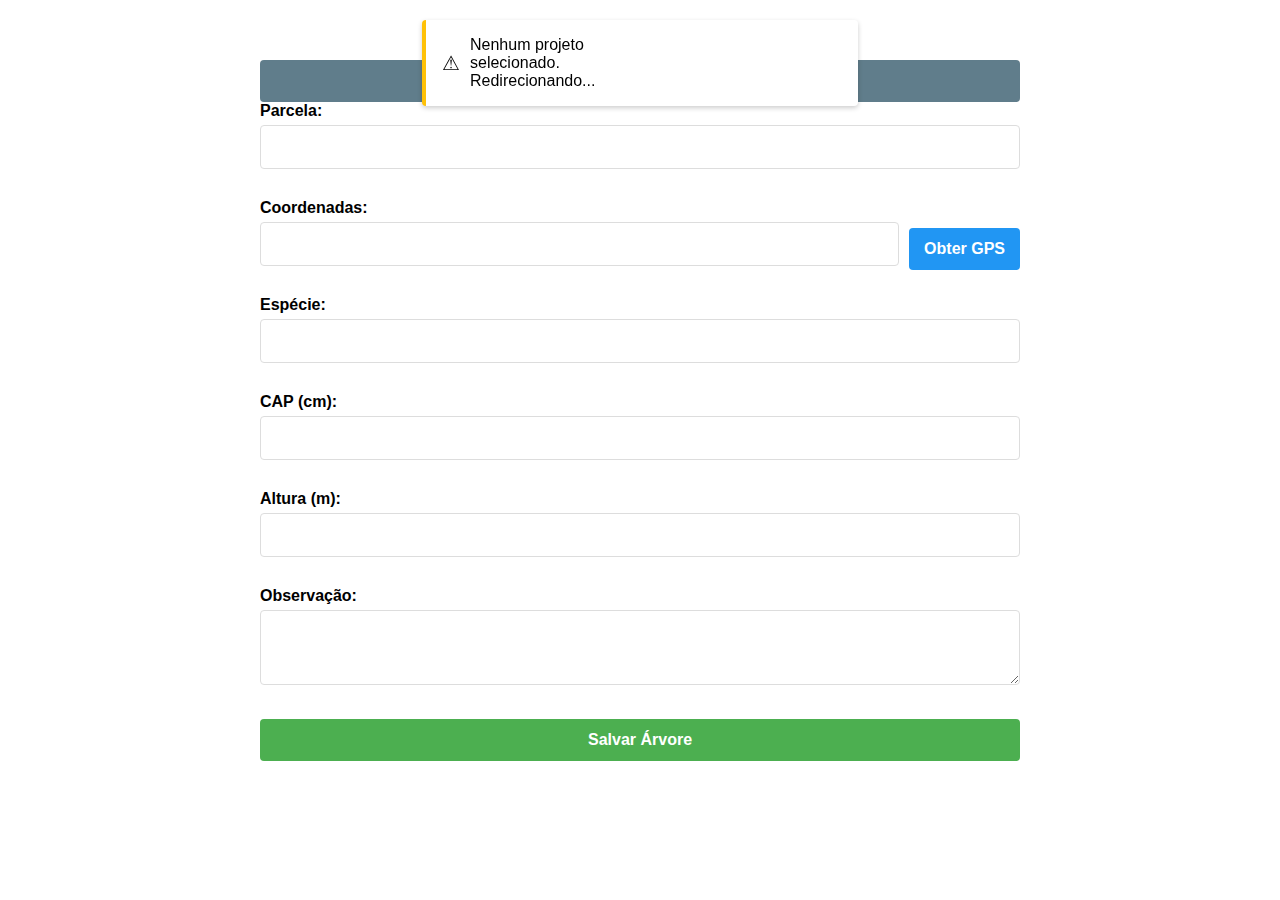
==== inventory.html @ fc63f3db "first commit" ====
<!DOCTYPE html>
<html lang="pt">
<head>
  <meta charset="UTF-8">
  <meta name="viewport" content="width=device-width, initial-scale=1">
  <title>Inventário Florestal</title>
  <link rel="stylesheet" href="style.css">
  <style>
    .container {
      max-width: 800px;
      margin: 0 auto;
      padding: 20px;
      width: 100%;
      box-sizing: border-box;
    }
    .form-group {
      margin-bottom: 20px;
    }
    label {
      display: block;
      margin-bottom: 5px;
      font-weight: bold;
    }
    input, select, textarea {
      width: 100%;
      padding: 12px;
      border: 1px solid #ddd;
      border-radius: 4px;
      box-sizing: border-box;
      font-size: 16px; /* Tamanho maior para melhor legibilidade em mobile */
    }
    input[type="number"] {
      -moz-appearance: textfield; /* Firefox */
    }
    input[type="number"]::-webkit-outer-spin-button,
    input[type="number"]::-webkit-inner-spin-button {
      -webkit-appearance: none;
      margin: 0;
    }
    button {
      padding: 12px 20px;
      border: none;
      border-radius: 4px;
      cursor: pointer;
      font-weight: bold;
      font-size: 16px;
      width: 100%;
    }
    .back-btn {
      background-color: #607D8B;
      color: white;
    }
    .save-btn {
      background-color: #4CAF50;
      color: white;
    }
    .gps-btn {
      background-color: #2196F3;
      color: white;
      padding: 12px 15px;
      white-space: nowrap;
    }
    .button-group {
      display: flex;
      gap: 10px;
      margin-top: 20px;
      flex-wrap: wrap;
    }
    .button-group button {
      flex: 1;
      min-width: 120px;
    }
    .gps-container {
      display: flex;
      gap: 10px;
      align-items: center;
    }
    .gps-container input {
      flex: 1;
    }
    .gps-container button {
      width: auto;
    }
    /* Estilo para as notificações toast */
    .toast-container {
      position: fixed;
      top: 20px;
      right: 20px;
      left: 20px;
      z-index: 1000;
    }
    .toast {
      background-color: #fff;
      border-radius: 4px;
      box-shadow: 0 2px 5px rgba(0,0,0,0.2);
      padding: 16px;
      margin-bottom: 10px;
      display: flex;
      align-items: center;
      width: 100%;
      max-width: 400px;
      margin-left: auto;
      margin-right: auto;
      animation: slideIn 0.3s ease-out;
    }
    .toast.success {
      border-left: 4px solid #4CAF50;
    }
    .toast.error {
      border-left: 4px solid #F44336;
    }
    .toast.warning {
      border-left: 4px solid #FFC107;
    }
    .toast-icon {
      margin-right: 10px;
      font-size: 20px;
    }
    .toast-content {
      flex-grow: 1;
    }
    .toast-close {
      background: none;
      border: none;
      cursor: pointer;
      padding: 0;
      margin-left: 10px;
    }
    @keyframes slideIn {
      from {
        transform: translateX(100%);
        opacity: 0;
      }
      to {
        transform: translateX(0);
        opacity: 1;
      }
    }
    @media (max-width: 600px) {
      .container {
        padding: 15px;
      }
      .button-group {
        flex-direction: column;
      }
      .button-group button {
        width: 100%;
      }
      .gps-container {
        flex-direction: column;
      }
      .gps-container button {
        width: 100%;
      }
    }
  </style>
</head>
<body>
  <div class="toast-container" id="toastContainer"></div>
  <div class="container">
    <div class="button-group">
      <button class="back-btn" onclick="window.location.href='project.html'">Voltar</button>
    </div>

    <form id="treeForm">
      <div class="form-group">
        <label for="parcela">Parcela:</label>
        <input type="text" id="parcela" required>
      </div>

      <div class="form-group">
        <label for="coordenadas">Coordenadas:</label>
        <div class="gps-container">
          <input type="text" id="coordenadas" readonly>
          <button type="button" class="gps-btn" onclick="getLocation()">Obter GPS</button>
        </div>
      </div>

      <div class="form-group">
        <label for="especie">Espécie:</label>
        <input type="text" id="especie" required>
      </div>

      <div class="form-group">
        <label for="cap">CAP (cm):</label>
        <input type="number" id="cap" step="0.1" required inputmode="numeric" pattern="[0-9]*">
      </div>

      <div class="form-group">
        <label for="altura">Altura (m):</label>
        <input type="number" id="altura" step="0.1" inputmode="numeric" pattern="[0-9]*">
      </div>

      <div class="form-group">
        <label for="observacao">Observação:</label>
        <textarea id="observacao" rows="3" style="width: 100%; padding: 8px; border: 1px solid #ddd; border-radius: 4px;"></textarea>
      </div>

      <div class="button-group">
        <button type="submit" class="save-btn" id="save-update-btn" disabled>Salvar Árvore</button>
      </div>
    </form>
  </div>

  <script>
    let db;
    let currentProjectId = null;
    let currentTreeId = null;
    const request = indexedDB.open('InventarioDB', 1);

    // Função para mostrar notificações toast
    function showToast(message, type = 'success') {
      const toastContainer = document.getElementById('toastContainer');
      const toast = document.createElement('div');
      toast.className = `toast ${type}`;
      
      const icon = type === 'success' ? '✓' : type === 'error' ? '✕' : '⚠';
      
      toast.innerHTML = `
        <span class="toast-icon">${icon}</span>
        <div class="toast-content">${message}</div>
        <button class="toast-close" onclick="this.parentElement.remove()">×</button>
      `;
      
      toastContainer.appendChild(toast);
      
      // Remove a notificação após 5 segundos
      setTimeout(() => {
        toast.style.opacity = '0';
        setTimeout(() => toast.remove(), 300);
      }, 5000);
    }

    // Função para obter coordenadas via GPS
    function getLocation() {
      if (navigator.geolocation) {
        navigator.geolocation.getCurrentPosition(
          function(position) {
            const lat = position.coords.latitude;
            const lng = position.coords.longitude;
            document.getElementById('coordenadas').value = `${lat.toFixed(6)}, ${lng.toFixed(6)}`;
            showToast('Coordenadas obtidas com sucesso!');
          },
          function(error) {
            showToast('Erro ao obter localização: ' + error.message, 'error');
          },
          {
            enableHighAccuracy: true,
            timeout: 5000,
            maximumAge: 0
          }
        );
      } else {
        showToast('Geolocalização não é suportada neste navegador.', 'error');
      }
    }

    request.onerror = function(event) {
      console.error('Erro ao abrir o banco de dados:', event.target.error);
      showToast('Não foi possível iniciar o banco de dados local.', 'error');
    };

    request.onsuccess = function(event) {
      db = event.target.result;
      console.log('Banco de dados aberto com sucesso');
      document.getElementById('save-update-btn').disabled = false;

      currentProjectId = localStorage.getItem('currentProjectId');
      currentTreeId = localStorage.getItem('currentTreeId');

      if (!currentProjectId) {
        showToast('Nenhum projeto selecionado. Redirecionando...', 'warning');
        setTimeout(() => window.location.href = 'project.html', 2000);
        return;
      }

      if (currentTreeId) {
        loadTreeData();
      }
    };

    function loadTreeData() {
      const transaction = db.transaction(['arvores'], 'readonly');
      const store = transaction.objectStore('arvores');
      const request = store.get(parseInt(currentTreeId));

      request.onsuccess = function() {
        const arvore = request.result;
        if (!arvore) {
          showToast('Árvore não encontrada. Redirecionando...', 'error');
          setTimeout(() => window.location.href = 'view_trees.html', 2000);
          return;
        }

        document.getElementById('parcela').value = arvore.parcela;
        document.getElementById('especie').value = arvore.especie;
        document.getElementById('cap').value = arvore.cap;
        document.getElementById('altura').value = arvore.altura || '';
        document.getElementById('coordenadas').value = arvore.coordenadas || '';
        document.getElementById('observacao').value = arvore.observacao || '';
        document.getElementById('save-update-btn').textContent = 'Atualizar Árvore';
      };
    }

    document.getElementById('treeForm').addEventListener('submit', function(event) {
      event.preventDefault();

      const arvore = {
        parcela: document.getElementById('parcela').value,
        especie: document.getElementById('especie').value,
        cap: parseFloat(document.getElementById('cap').value),
        altura: document.getElementById('altura').value ? parseFloat(document.getElementById('altura').value) : null,
        coordenadas: document.getElementById('coordenadas').value || null,
        observacao: document.getElementById('observacao').value || null,
        projetoId: parseInt(currentProjectId),
        dataRegistro: new Date().toISOString()
      };

      const transaction = db.transaction(['arvores'], 'readwrite');
      const store = transaction.objectStore('arvores');

      let request;
      if (currentTreeId) {
        arvore.id = parseInt(currentTreeId);
        request = store.put(arvore);
      } else {
        request = store.add(arvore);
      }

      request.onsuccess = function() {
        showToast(currentTreeId ? 'Árvore atualizada com sucesso!' : 'Árvore salva com sucesso!');
        if (currentTreeId) {
          setTimeout(() => window.location.href = 'view_trees.html', 2000);
        } else {
          document.getElementById('treeForm').reset();
          document.getElementById('save-update-btn').textContent = 'Salvar Árvore';
        }
      };

      request.onerror = function(event) {
        console.error('Erro ao salvar árvore:', event.target.error);
        showToast('Erro ao salvar a árvore. Por favor, tente novamente.', 'error');
      };
    });
  </script>
</body>
</html>
---- style.css ----
/* style.css */
body {
    font-family: Arial, sans-serif;
    margin: 20px;
  }
  
  input, textarea {
    width: 100%;
    padding: 10px;
    margin-bottom: 10px;
    border: 1px solid #ccc;
    border-radius: 4px;
  }
  
  button {
    padding: 10px 20px;
    background-color: #4CAF50;
    color: white;
    border: none;
    border-radius: 4px;
    cursor: pointer;
  }
  
  button:hover {
    opacity: 0.8;
  }
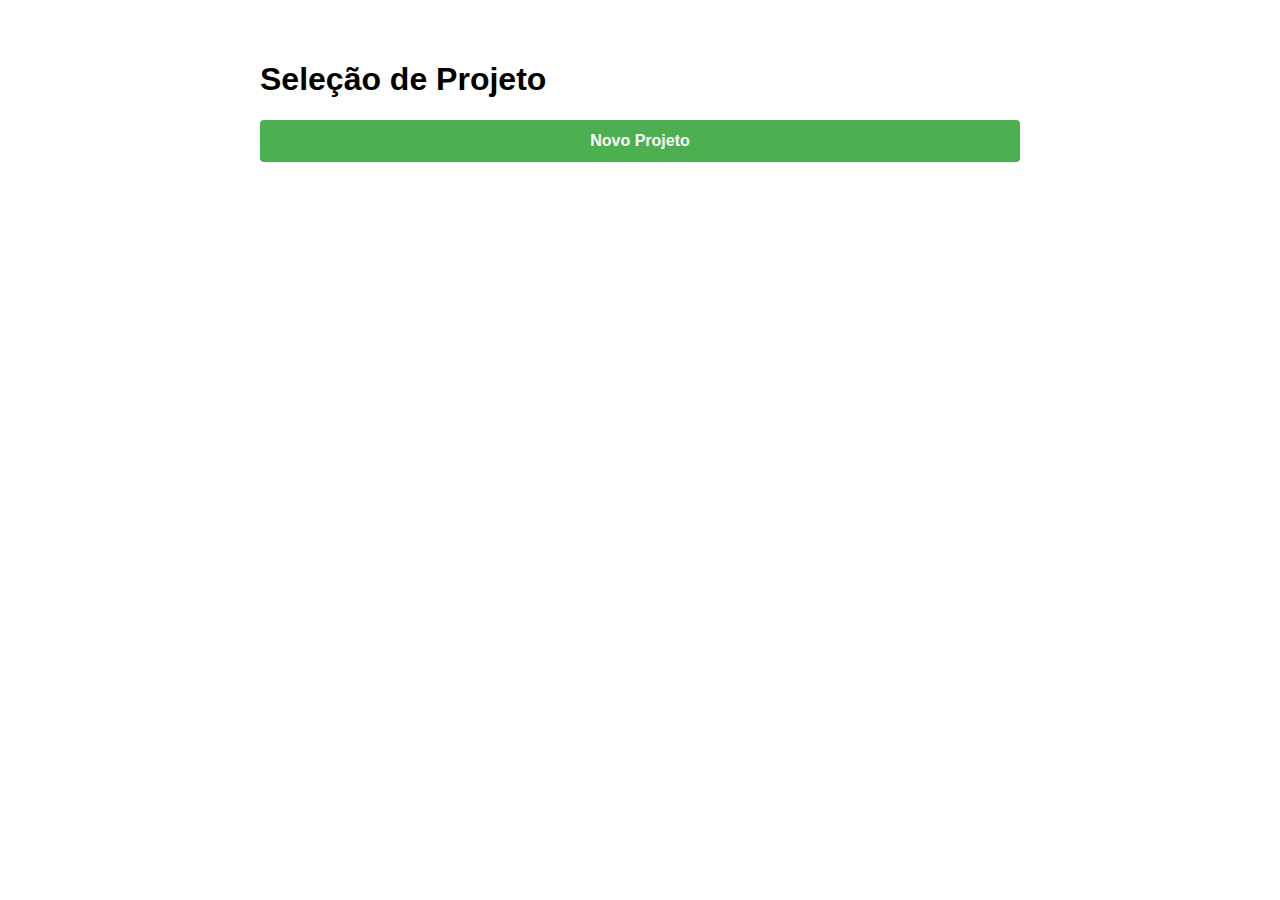
==== commit f85422a4: "correcoes de bug e autocompletar especies" ====
--- a/inventory.html
+++ b/inventory.html
@@ -153,6 +153,38 @@
         width: 100%;
       }
     }
+    /* Estilo para o autocomplete personalizado */
+    .autocomplete-container {
+      position: relative;
+    }
+    .autocomplete-items {
+      position: absolute;
+      border: 1px solid #ddd;
+      border-top: none;
+      z-index: 99;
+      top: 100%;
+      left: 0;
+      right: 0;
+      max-height: 200px;
+      overflow-y: auto;
+      background-color: white;
+      border-radius: 0 0 4px 4px;
+      box-shadow: 0 2px 10px rgba(0,0,0,0.1);
+    }
+    .autocomplete-items div {
+      padding: 10px;
+      cursor: pointer;
+      color: #333;
+      border-bottom: 1px solid #ddd;
+    }
+    .autocomplete-items div:hover {
+      background-color: #e9e9e9;
+    }
+    .autocomplete-active {
+      background-color: #1e88e5 !important;
+      color: white !important;
+    }
+    /* Fim do estilo do autocomplete */
   </style>
 </head>
 <body>
@@ -178,7 +210,10 @@
 
       <div class="form-group">
         <label for="especie">Espécie:</label>
-        <input type="text" id="especie" required>
+        <div class="autocomplete-container">
+          <input type="text" id="especie" required autocomplete="off">
+          <div id="autocomplete-list" class="autocomplete-items" style="display: none;"></div>
+        </div>
       </div>
 
       <div class="form-group">
@@ -203,145 +238,310 @@
   </div>
 
   <script>
+    document.addEventListener('DOMContentLoaded', function() {
+      try {
+        initializeApp();
+      } catch (e) {
+        console.error('[CRITICAL] Erro durante DOMContentLoaded/initializeApp:', e);
+        alert('Erro crítico ao inicializar a página. Funcionalidades podem estar quebradas.');
+      }
+    });
+    
+    // Adiciona um listener para pagehide
+    window.addEventListener('pagehide', function(event) {
+    });
+
+    // Adiciona um listener para pageshow
+    window.addEventListener('pageshow', function(event) {
+      let dbSeemsValid = false;
+      if (db) {
+          try {
+              db.transaction(['arvores'], 'readonly');
+              dbSeemsValid = true;
+          } catch (e) {
+              console.error('[SW] pageshow: ERRO ao tentar usar conexão DB! Parece inválida.', e);
+              db = null;
+              alert('A conexão com o banco de dados foi perdida ao voltar. Recarregue a página ou tente novamente.');
+          }
+      }
+
+      if (event.persisted) {
+          if (!dbSeemsValid) {
+              initializeApp(); 
+          } else {
+              loadSpeciesSuggestions(); 
+          }
+      }
+    });
+
+    // Variáveis globais (ou no escopo da função anônima externa, se preferir)
     let db;
     let currentProjectId = null;
     let currentTreeId = null;
-    const request = indexedDB.open('InventarioDB', 1);
-
-    // Função para mostrar notificações toast
-    function showToast(message, type = 'success') {
-      const toastContainer = document.getElementById('toastContainer');
-      const toast = document.createElement('div');
-      toast.className = `toast ${type}`;
-      
-      const icon = type === 'success' ? '✓' : type === 'error' ? '✕' : '⚠';
-      
-      toast.innerHTML = `
-        <span class="toast-icon">${icon}</span>
-        <div class="toast-content">${message}</div>
-        <button class="toast-close" onclick="this.parentElement.remove()">×</button>
-      `;
-      
-      toastContainer.appendChild(toast);
-      
-      // Remove a notificação após 5 segundos
-      setTimeout(() => {
-        toast.style.opacity = '0';
-        setTimeout(() => toast.remove(), 300);
-      }, 5000);
-    }
-
-    // Função para obter coordenadas via GPS
-    function getLocation() {
-      if (navigator.geolocation) {
-        navigator.geolocation.getCurrentPosition(
-          function(position) {
-            const lat = position.coords.latitude;
-            const lng = position.coords.longitude;
-            document.getElementById('coordenadas').value = `${lat.toFixed(6)}, ${lng.toFixed(6)}`;
-            showToast('Coordenadas obtidas com sucesso!');
-          },
-          function(error) {
-            showToast('Erro ao obter localização: ' + error.message, 'error');
-          },
-          {
-            enableHighAccuracy: true,
-            timeout: 5000,
-            maximumAge: 0
-          }
-        );
-      } else {
-        showToast('Geolocalização não é suportada neste navegador.', 'error');
-      }
-    }
-
-    request.onerror = function(event) {
-      console.error('Erro ao abrir o banco de dados:', event.target.error);
-      showToast('Não foi possível iniciar o banco de dados local.', 'error');
-    };
-
-    request.onsuccess = function(event) {
-      db = event.target.result;
-      console.log('Banco de dados aberto com sucesso');
-      document.getElementById('save-update-btn').disabled = false;
-
-      currentProjectId = localStorage.getItem('currentProjectId');
-      currentTreeId = localStorage.getItem('currentTreeId');
-
-      if (!currentProjectId) {
-        showToast('Nenhum projeto selecionado. Redirecionando...', 'warning');
-        setTimeout(() => window.location.href = 'project.html', 2000);
+    const especiesComuns = [
+      "Araucaria angustifolia", "Cedrela fissilis", "Ocotea porosa",
+      "Ilex paraguariensis", "Euterpe edulis", "Jacaranda mimosifolia",
+      "Handroanthus albus", "Handroanthus impetiginosus",
+      "Caesalpinia echinata", "Dalbergia nigra"
+    ];
+    let todasEspecies = [...especiesComuns];
+    let autocompleteSetupDone = false;
+    let especieInput;
+    let autocompleteList;
+    
+    // Função principal de inicialização
+    function initializeApp() {
+      especieInput = document.getElementById('especie');
+      autocompleteList = document.getElementById('autocomplete-list');
+
+      if (!especieInput || !autocompleteList) {
+        console.error('Erro crítico: Elementos Input/List não encontrados!');
+        alert('Erro: Elementos essenciais da página não foram encontrados.');
         return;
       }
 
-      if (currentTreeId) {
-        loadTreeData();
-      }
-    };
-
-    function loadTreeData() {
-      const transaction = db.transaction(['arvores'], 'readonly');
-      const store = transaction.objectStore('arvores');
-      const request = store.get(parseInt(currentTreeId));
-
-      request.onsuccess = function() {
-        const arvore = request.result;
-        if (!arvore) {
-          showToast('Árvore não encontrada. Redirecionando...', 'error');
-          setTimeout(() => window.location.href = 'view_trees.html', 2000);
-          return;
+      // Tenta abrir o DB
+      const request = indexedDB.open('InventarioDB', 1);
+
+      request.onerror = function(event) {
+        console.error('Erro ao abrir IndexedDB:', event.target.error);
+        alert('Não foi possível conectar ao banco de dados local. Sugestões podem ser limitadas.');
+        todasEspecies = [...especiesComuns];
+        setupAutocompleteListeners(); 
+      };
+
+      request.onsuccess = function(event) {
+        db = event.target.result; 
+        
+        // --- Validação Robusta de IDs --- 
+        let rawProjectId = localStorage.getItem('currentProjectId');
+        let rawTreeId = localStorage.getItem('currentTreeId');
+
+        if (!rawProjectId || isNaN(parseInt(rawProjectId))) { 
+            alert('ID do Projeto inválido ou não encontrado! Redirecionando...');
+            window.location.href = 'project.html';
+            return;
         }
-
-        document.getElementById('parcela').value = arvore.parcela;
-        document.getElementById('especie').value = arvore.especie;
-        document.getElementById('cap').value = arvore.cap;
-        document.getElementById('altura').value = arvore.altura || '';
-        document.getElementById('coordenadas').value = arvore.coordenadas || '';
-        document.getElementById('observacao').value = arvore.observacao || '';
-        document.getElementById('save-update-btn').textContent = 'Atualizar Árvore';
-      };
-    }
-
-    document.getElementById('treeForm').addEventListener('submit', function(event) {
-      event.preventDefault();
-
-      const arvore = {
-        parcela: document.getElementById('parcela').value,
-        especie: document.getElementById('especie').value,
-        cap: parseFloat(document.getElementById('cap').value),
-        altura: document.getElementById('altura').value ? parseFloat(document.getElementById('altura').value) : null,
-        coordenadas: document.getElementById('coordenadas').value || null,
-        observacao: document.getElementById('observacao').value || null,
-        projetoId: parseInt(currentProjectId),
-        dataRegistro: new Date().toISOString()
-      };
-
-      const transaction = db.transaction(['arvores'], 'readwrite');
-      const store = transaction.objectStore('arvores');
-
-      let request;
-      if (currentTreeId) {
-        arvore.id = parseInt(currentTreeId);
-        request = store.put(arvore);
-      } else {
-        request = store.add(arvore);
-      }
-
-      request.onsuccess = function() {
-        showToast(currentTreeId ? 'Árvore atualizada com sucesso!' : 'Árvore salva com sucesso!');
+        currentProjectId = parseInt(rawProjectId); 
+
+        if (rawTreeId && isNaN(parseInt(rawTreeId))) {
+            alert('ID da Árvore inválido! Limpando ID...');
+            localStorage.removeItem('currentTreeId');
+            rawTreeId = null;
+        }
+        currentTreeId = rawTreeId ? parseInt(rawTreeId) : null;
+        // --- Fim da Validação de IDs ---
+
+        document.getElementById('save-update-btn').disabled = false;
+
+        loadSpeciesSuggestions(); 
+
         if (currentTreeId) {
-          setTimeout(() => window.location.href = 'view_trees.html', 2000);
-        } else {
-          document.getElementById('treeForm').reset();
-          document.getElementById('save-update-btn').textContent = 'Salvar Árvore';
+          loadTreeData();
         }
       };
-
-      request.onerror = function(event) {
-        console.error('Erro ao salvar árvore:', event.target.error);
-        showToast('Erro ao salvar a árvore. Por favor, tente novamente.', 'error');
-      };
-    });
+      
+      setupAutocompleteListeners();
+      setupFormSubmitListener();
+    }
+
+    // --- Funções Auxiliares (Autocomplete, DB, Form, etc.) --- 
+    // (showSuggestions, setupAutocompleteListeners, loadSpeciesSuggestions, 
+    //  loadTreeData, showToast, getLocation permanecem aqui)
+    
+    function showSuggestions(filter = '') {
+      autocompleteList.innerHTML = '';
+      autocompleteList.style.display = 'none';
+
+      const lowerFilter = filter.toLowerCase();
+      const matches = todasEspecies.filter(especie => 
+        especie.toLowerCase().includes(lowerFilter)
+      );
+      
+      if (matches.length === 0) {
+        const item = document.createElement('div');
+        item.textContent = filter ? 'Nenhuma espécie encontrada' : 'Nenhuma sugestão';
+        item.style.padding = '10px';
+        item.style.color = '#888';
+        autocompleteList.appendChild(item);
+      } else {
+        matches.forEach(especie => {
+          const item = document.createElement('div');
+          item.textContent = especie;
+          item.style.padding = '10px';
+          item.style.cursor = 'pointer';
+          
+          item.addEventListener('click', function() {
+            especieInput.value = especie;
+            autocompleteList.style.display = 'none';
+          });
+          
+          item.addEventListener('mouseenter', () => item.style.backgroundColor = '#f0f0f0');
+          item.addEventListener('mouseleave', () => item.style.backgroundColor = 'white');
+          
+          autocompleteList.appendChild(item);
+        });
+      }
+      
+      if (matches.length > 0 || !filter) {
+           autocompleteList.style.display = 'block';
+      } else if (filter && matches.length === 0) {
+           autocompleteList.style.display = 'block';
+      }
+    }
+    
+    function setupAutocompleteListeners() {
+        const oldInput = document.getElementById('especie');
+
+        const handleFocus = () => {
+        };
+        const handleInput = () => {
+            if (especieInput.value.trim() !== '') {
+                showSuggestions(especieInput.value);
+            } else {
+                autocompleteList.style.display = 'none';
+            }
+        };
+        const handleClickOutside = (event) => {
+            if (!especieInput.contains(event.target) && !autocompleteList.contains(event.target)) {
+                if (autocompleteList.style.display !== 'none') {
+                    autocompleteList.style.display = 'none';
+                }
+            }
+        };
+
+        if (oldInput) {
+             oldInput.removeEventListener('focus', handleFocus);
+             oldInput.removeEventListener('input', handleInput);
+        }
+        document.removeEventListener('click', handleClickOutside);
+
+        if (especieInput) {
+            especieInput.addEventListener('focus', handleFocus);
+            especieInput.addEventListener('input', handleInput);
+            document.addEventListener('click', handleClickOutside);
+            autocompleteSetupDone = true;
+        } else {
+             console.error('Erro: especieInput não definido ao tentar adicionar listeners!');
+        }
+    }
+    
+    function loadSpeciesSuggestions() {
+      if (!db) {
+        console.warn('DB não pronto para carregar sugestões, usando apenas espécies comuns.');
+        todasEspecies = [...especiesComuns];
+        setupAutocompleteListeners();
+        return;
+      }
+      
+      try {
+        const transaction = db.transaction(['arvores'], 'readonly');
+        const store = transaction.objectStore('arvores');
+        const request = store.getAll();
+
+        request.onsuccess = function() {
+          const arvores = request.result;
+          const arvoresProjetoAtual = arvores.filter(arvore => arvore.projetoId === currentProjectId);
+          const especiesDoProjeto = [...new Set(arvoresProjetoAtual.map(arvore => arvore.especie))].filter(Boolean);
+          
+          todasEspecies = [...new Set([...especiesComuns, ...especiesDoProjeto])].filter(e => e && e.trim() !== '');
+          
+          setupAutocompleteListeners(); 
+        };
+
+        request.onerror = function(event) {
+          console.error('Erro ao buscar árvores no DB para sugestões:', event.target.error);
+          todasEspecies = [...especiesComuns];
+          setupAutocompleteListeners(); 
+        };
+      } catch (error) {
+        console.error('Erro inesperado em loadSpeciesSuggestions:', error);
+        todasEspecies = [...especiesComuns];
+        setupAutocompleteListeners();
+      }
+    }
+    
+    function loadTreeData() {
+    }
+    
+    function showToast(message, type = 'success') {
+    }
+    
+    function getLocation() {
+    }
+    
+    // Nova função para encapsular o listener do form
+    function setupFormSubmitListener() {
+        const form = document.getElementById('treeForm');
+        if (!form.dataset.listenerAttached) {
+             form.addEventListener('submit', function handleFormSubmit(event) {
+                event.preventDefault();
+                
+                const especieValue = document.getElementById('especie').value.trim();
+                const capValue = parseFloat(document.getElementById('cap').value);
+                const alturaInput = document.getElementById('altura').value;
+                let alturaValue = alturaInput ? parseFloat(alturaInput) : null;
+        
+                if (especieValue === '') {
+                   showToast('O campo Espécie é obrigatório.', 'error');
+                   return;
+                }
+                if (isNaN(capValue)) {
+                    showToast('Valor inválido para CAP.', 'error');
+                    return;
+                }
+                if (alturaInput && isNaN(alturaValue)) {
+                    showToast('Valor inválido para Altura.', 'error');
+                    return;
+                }
+        
+                const arvore = {
+                   parcela: document.getElementById('parcela').value,
+                   especie: especieValue,
+                   cap: capValue,
+                   altura: alturaValue,
+                   coordenadas: document.getElementById('coordenadas').value || null,
+                   observacao: document.getElementById('observacao').value || null,
+                   projetoId: currentProjectId,
+                   dataRegistro: new Date().toISOString()
+                };
+        
+                if (!db) {
+                     console.error('DB não disponível ao tentar salvar!');
+                     showToast('Erro: Conexão com banco de dados perdida.', 'error');
+                     return;
+                }
+                
+                const transaction = db.transaction(['arvores'], 'readwrite');
+                const store = transaction.objectStore('arvores');
+                let request;
+                
+                if (currentTreeId) { 
+                  arvore.id = currentTreeId;
+                  request = store.put(arvore);
+                } else {
+                  request = store.add(arvore);
+                }
+        
+                request.onsuccess = function() {
+                   showToast(currentTreeId ? 'Árvore atualizada!' : 'Árvore salva!');
+                   if (!currentTreeId) {
+                      loadSpeciesSuggestions();
+                      document.getElementById('treeForm').reset();
+                      document.getElementById('save-update-btn').textContent = 'Salvar Árvore';
+                   } else {
+                      setTimeout(() => window.location.href = 'view_trees.html', 1500);
+                   }
+                };
+        
+                request.onerror = function(event) {
+                   console.error('Erro ao salvar árvore:', event.target.error);
+                   showToast('Erro ao salvar a árvore.', 'error');
+                };
+             });
+             form.dataset.listenerAttached = 'true';
+        }
+    }
   </script>
 </body>
 </html>
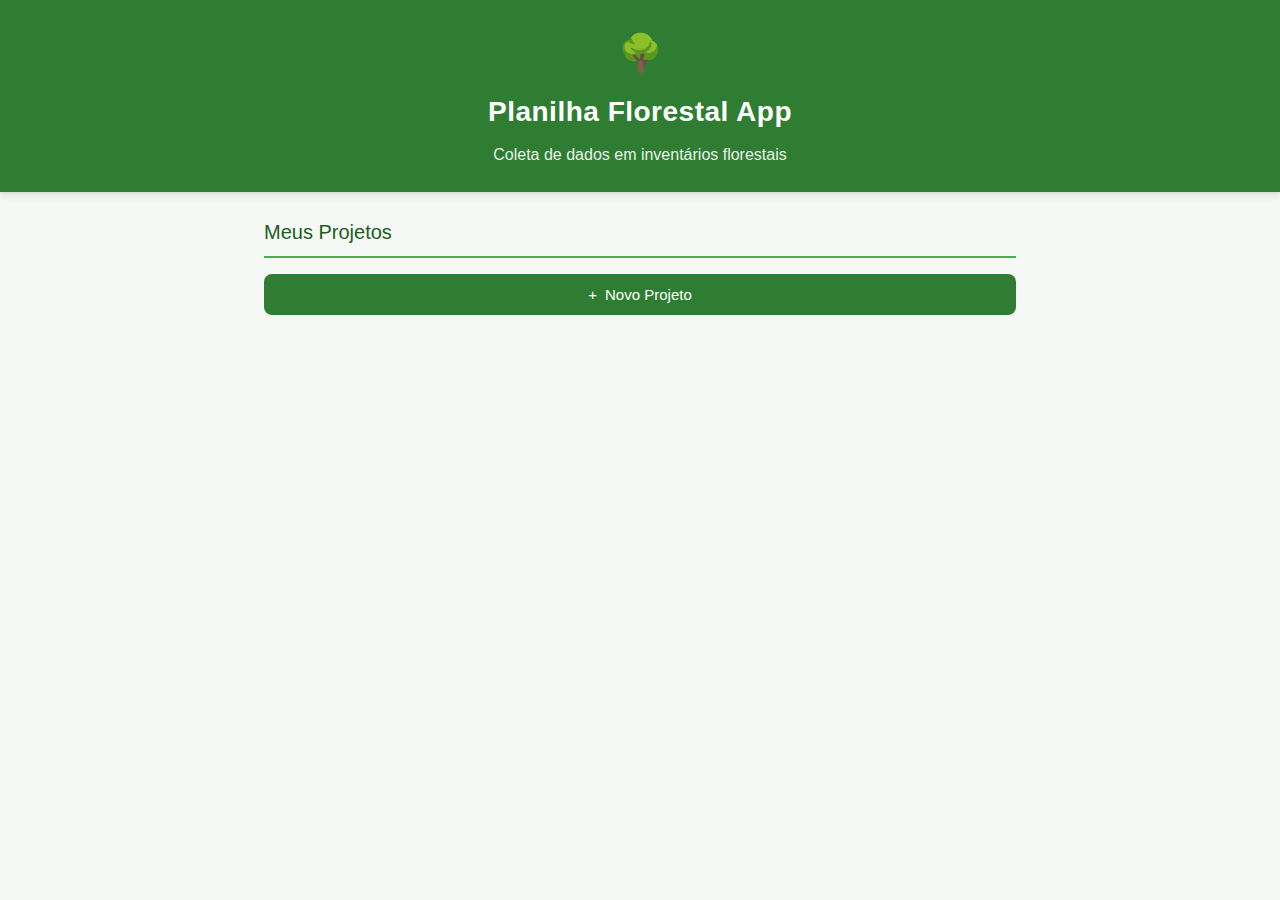
==== commit 67204a7b: "interface update" ====
--- a/inventory.html
+++ b/inventory.html
@@ -6,81 +6,197 @@
   <title>Inventário Florestal</title>
   <link rel="stylesheet" href="style.css">
   <style>
+    :root {
+      --primary-color: #2E7D32;
+      --primary-light: #4CAF50;
+      --primary-dark: #1B5E20;
+      --accent-color: #1976D2;
+      --error-color: #D32F2F;
+      --warning-color: #FFA000;
+      --text-color: #333333;
+      --text-light: #757575;
+      --background-color: #F9F9F9;
+      --card-color: #FFFFFF;
+      --border-color: #E0E0E0;
+      --shadow: 0 2px 4px rgba(0,0,0,0.1);
+      --shadow-hover: 0 4px 8px rgba(0,0,0,0.1);
+      --border-radius: 8px;
+      --animation-speed: 0.2s;
+    }
+    
+    body {
+      font-family: 'Segoe UI', Roboto, -apple-system, BlinkMacSystemFont, sans-serif;
+      background-color: var(--background-color);
+      color: var(--text-color);
+      margin: 0;
+      padding: 0;
+      line-height: 1.6;
+    }
+    
     .container {
       max-width: 800px;
       margin: 0 auto;
-      padding: 20px;
+      padding: 24px;
       width: 100%;
       box-sizing: border-box;
-    }
+      background-color: var(--card-color);
+      border-radius: var(--border-radius);
+      box-shadow: var(--shadow);
+    }
+    
     .form-group {
-      margin-bottom: 20px;
-    }
+      margin-bottom: 24px;
+    }
+    
     label {
       display: block;
-      margin-bottom: 5px;
-      font-weight: bold;
-    }
+      margin-bottom: 8px;
+      font-weight: 500;
+      color: var(--text-color);
+    }
+    
     input, select, textarea {
       width: 100%;
-      padding: 12px;
-      border: 1px solid #ddd;
-      border-radius: 4px;
+      padding: 12px 16px;
+      border: 1px solid var(--border-color);
+      border-radius: var(--border-radius);
       box-sizing: border-box;
-      font-size: 16px; /* Tamanho maior para melhor legibilidade em mobile */
-    }
+      font-size: 16px;
+      transition: border-color var(--animation-speed), box-shadow var(--animation-speed);
+      background-color: var(--card-color);
+    }
+    
+    input:focus, select:focus, textarea:focus {
+      outline: none;
+      border-color: var(--accent-color);
+      box-shadow: 0 0 0 3px rgba(25, 118, 210, 0.1);
+    }
+    
     input[type="number"] {
-      -moz-appearance: textfield; /* Firefox */
-    }
+      -moz-appearance: textfield;
+    }
+    
     input[type="number"]::-webkit-outer-spin-button,
     input[type="number"]::-webkit-inner-spin-button {
       -webkit-appearance: none;
       margin: 0;
     }
+    
+    input[type="checkbox"] {
+      width: 18px;
+      height: 18px;
+      margin-right: 10px;
+    }
+    
     button {
       padding: 12px 20px;
       border: none;
-      border-radius: 4px;
+      border-radius: var(--border-radius);
       cursor: pointer;
-      font-weight: bold;
+      font-weight: 500;
       font-size: 16px;
       width: 100%;
-    }
+      transition: background-color var(--animation-speed), transform var(--animation-speed);
+    }
+    
+    button:hover {
+      box-shadow: var(--shadow-hover);
+    }
+    
+    button:active {
+      transform: translateY(1px);
+    }
+    
     .back-btn {
       background-color: #607D8B;
       color: white;
     }
+    
+    .back-btn:hover {
+      background-color: #546E7A;
+    }
+    
     .save-btn {
-      background-color: #4CAF50;
+      background-color: var(--primary-color);
       color: white;
     }
+    
+    .save-btn:hover {
+      background-color: var(--primary-dark);
+    }
+    
     .gps-btn {
-      background-color: #2196F3;
+      background-color: var(--accent-color);
       color: white;
       padding: 12px 15px;
       white-space: nowrap;
     }
+    
+    .gps-btn:hover {
+      background-color: #1565C0;
+    }
+    
     .button-group {
       display: flex;
-      gap: 10px;
-      margin-top: 20px;
+      gap: 16px;
+      margin-top: 24px;
       flex-wrap: wrap;
     }
+    
     .button-group button {
       flex: 1;
       min-width: 120px;
     }
+    
     .gps-container {
       display: flex;
-      gap: 10px;
+      gap: 16px;
       align-items: center;
     }
+    
     .gps-container input {
       flex: 1;
     }
+    
     .gps-container button {
       width: auto;
     }
+    
+    /* Estilização para o container de troncos múltiplos */
+    #troncoMultiploContainer {
+      background-color: rgba(76, 175, 80, 0.05);
+      padding: 16px;
+      border-radius: var(--border-radius);
+      border: 1px solid rgba(76, 175, 80, 0.2);
+      margin-top: 12px;
+    }
+    
+    .cap-item {
+      display: flex;
+      gap: 16px;
+      margin-bottom: 12px;
+      align-items: center;
+    }
+    
+    .remove-cap {
+      width: auto !important;
+      padding: 8px !important;
+      background-color: var(--error-color) !important;
+      color: white;
+      border-radius: 50%;
+      width: 36px !important;
+      height: 36px;
+      display: flex;
+      align-items: center;
+      justify-content: center;
+      min-width: auto !important;
+    }
+    
+    #addCapBtn {
+      background-color: var(--accent-color);
+      color: white;
+    }
+    
     /* Estilo para as notificações toast */
     .toast-container {
       position: fixed;
@@ -89,12 +205,13 @@
       left: 20px;
       z-index: 1000;
     }
+    
     .toast {
-      background-color: #fff;
-      border-radius: 4px;
-      box-shadow: 0 2px 5px rgba(0,0,0,0.2);
+      background-color: var(--card-color);
+      border-radius: var(--border-radius);
+      box-shadow: 0 4px 12px rgba(0,0,0,0.15);
       padding: 16px;
-      margin-bottom: 10px;
+      margin-bottom: 16px;
       display: flex;
       align-items: center;
       width: 100%;
@@ -103,63 +220,52 @@
       margin-right: auto;
       animation: slideIn 0.3s ease-out;
     }
+    
     .toast.success {
-      border-left: 4px solid #4CAF50;
-    }
+      border-left: 4px solid var(--primary-light);
+    }
+    
     .toast.error {
-      border-left: 4px solid #F44336;
-    }
+      border-left: 4px solid var(--error-color);
+    }
+    
     .toast.warning {
-      border-left: 4px solid #FFC107;
-    }
+      border-left: 4px solid var(--warning-color);
+    }
+    
     .toast-icon {
-      margin-right: 10px;
+      margin-right: 12px;
       font-size: 20px;
     }
+    
     .toast-content {
       flex-grow: 1;
     }
+    
     .toast-close {
       background: none;
       border: none;
       cursor: pointer;
       padding: 0;
       margin-left: 10px;
-    }
-    @keyframes slideIn {
-      from {
-        transform: translateX(100%);
-        opacity: 0;
-      }
-      to {
-        transform: translateX(0);
-        opacity: 1;
-      }
-    }
-    @media (max-width: 600px) {
-      .container {
-        padding: 15px;
-      }
-      .button-group {
-        flex-direction: column;
-      }
-      .button-group button {
-        width: 100%;
-      }
-      .gps-container {
-        flex-direction: column;
-      }
-      .gps-container button {
-        width: 100%;
-      }
-    }
-    /* Estilo para o autocomplete personalizado */
+      font-size: 18px;
+      color: var(--text-light);
+      width: auto;
+    }
+    
+    .toast-close:hover {
+      color: var(--text-color);
+      box-shadow: none;
+    }
+    
+    /* Autocomplete personalizado */
     .autocomplete-container {
       position: relative;
     }
+    
     .autocomplete-items {
       position: absolute;
-      border: 1px solid #ddd;
+      border: 1px solid var(--border-color);
       border-top: none;
       z-index: 99;
       top: 100%;
@@ -167,31 +273,117 @@
       right: 0;
       max-height: 200px;
       overflow-y: auto;
-      background-color: white;
-      border-radius: 0 0 4px 4px;
-      box-shadow: 0 2px 10px rgba(0,0,0,0.1);
-    }
+      background-color: var(--card-color);
+      border-radius: 0 0 var(--border-radius) var(--border-radius);
+      box-shadow: var(--shadow);
+    }
+    
     .autocomplete-items div {
-      padding: 10px;
+      padding: 12px 16px;
       cursor: pointer;
-      color: #333;
-      border-bottom: 1px solid #ddd;
-    }
+      color: var(--text-color);
+      border-bottom: 1px solid var(--border-color);
+    }
+    
     .autocomplete-items div:hover {
-      background-color: #e9e9e9;
-    }
+      background-color: rgba(25, 118, 210, 0.05);
+    }
+    
     .autocomplete-active {
-      background-color: #1e88e5 !important;
+      background-color: var(--accent-color) !important;
       color: white !important;
     }
-    /* Fim do estilo do autocomplete */
+    
+    @keyframes slideIn {
+      from {
+        transform: translateX(30px);
+        opacity: 0;
+      }
+      to {
+        transform: translateX(0);
+        opacity: 1;
+      }
+    }
+    
+    /* Header do app */
+    .app-header {
+      background-color: var(--primary-color);
+      color: white;
+      padding: 16px 24px;
+      margin-bottom: 24px;
+      border-radius: var(--border-radius) var(--border-radius) 0 0;
+      margin: -24px -24px 24px -24px;
+    }
+    
+    .app-header h1 {
+      margin: 0;
+      font-size: 24px;
+      font-weight: 500;
+    }
+    
+    /* Cards de informação */
+    .info-card {
+      background-color: rgba(25, 118, 210, 0.05);
+      border: 1px solid rgba(25, 118, 210, 0.1);
+      border-radius: var(--border-radius);
+      padding: 16px;
+      margin-bottom: 24px;
+    }
+    
+    .info-card h3 {
+      margin-top: 0;
+      color: var(--accent-color);
+      font-weight: 500;
+    }
+    
+    /* Responsivo */
+    @media (max-width: 600px) {
+      .container {
+        padding: 16px;
+        border-radius: 0;
+      }
+      
+      .app-header {
+        margin: -16px -16px 16px -16px;
+        border-radius: 0;
+      }
+      
+      .button-group {
+        flex-direction: column;
+      }
+      
+      .button-group button {
+        width: 100%;
+      }
+      
+      .gps-container {
+        flex-direction: column;
+        gap: 8px;
+      }
+      
+      .gps-container button {
+        width: 100%;
+      }
+      
+      .toast {
+        max-width: 100%;
+        margin-left: 16px;
+        margin-right: 16px;
+      }
+    }
   </style>
 </head>
 <body>
   <div class="toast-container" id="toastContainer"></div>
   <div class="container">
+    <div class="app-header">
+      <h1>Inventário Florestal</h1>
+    </div>
+    
     <div class="button-group">
-      <button class="back-btn" onclick="window.location.href='project.html'">Voltar</button>
+      <button class="back-btn" onclick="window.location.href='project.html'">
+        <i class="icon">&#8592;</i> Voltar ao Projeto
+      </button>
     </div>
 
     <form id="treeForm">
@@ -201,10 +393,15 @@
       </div>
 
       <div class="form-group">
+        <label for="idArvoreUsuario">ID da Árvore (único):</label>
+        <input type="text" id="idArvoreUsuario" required>
+      </div>
+
+      <div class="form-group">
         <label for="coordenadas">Coordenadas:</label>
         <div class="gps-container">
           <input type="text" id="coordenadas" readonly>
-          <button type="button" class="gps-btn" onclick="getLocation()">Obter GPS</button>
+          <button type="button" class="gps-btn" id="gpsButton">Obter GPS</button>
         </div>
       </div>
 
@@ -218,12 +415,41 @@
 
       <div class="form-group">
         <label for="cap">CAP (cm):</label>
-        <input type="number" id="cap" step="0.1" required inputmode="numeric" pattern="[0-9]*">
+        <input type="number" id="cap" step="0.1" required inputmode="decimal" pattern="[0-9]*[.,]?[0-9]*">
+      </div>
+
+      <!-- Novo bloco para troncos múltiplos -->
+      <div class="form-group">
+        <div style="display: flex; align-items: center; margin-bottom: 10px;">
+          <input type="checkbox" id="troncoMultiplo" style="width: auto; margin-right: 10px;">
+          <label for="troncoMultiplo" style="display: inline; margin: 0;">Árvore com troncos múltiplos</label>
+        </div>
+        
+        <div id="troncoMultiploContainer" style="display: none;">
+          <div id="capsContainer">
+            <!-- Template para CAPs múltiplos -->
+            <div class="cap-item" style="display: flex; gap: 10px; margin-bottom: 8px;">
+              <input type="number" class="cap-value" step="0.1" inputmode="decimal" pattern="[0-9]*[.,]?[0-9]*" 
+                     placeholder="CAP do tronco (cm)" style="flex: 1;">
+              <button type="button" class="remove-cap" style="width: auto; padding: 8px; background-color: #f44336;">✕</button>
+            </div>
+          </div>
+          
+          <div style="display: flex; justify-content: space-between; margin-top: 10px;">
+            <button type="button" id="addCapBtn" style="width: auto; background-color: #2196F3; color: white;">+ Adicionar tronco</button>
+            <div style="text-align: right;">
+              <strong>CAP equivalente:</strong> <span id="capEquivalente">0</span> cm
+            </div>
+          </div>
+          <div style="font-size: 12px; color: #666; margin-top: 5px;">
+            Cálculo: CAP equivalente = √(soma dos CAPs ao quadrado)
+          </div>
+        </div>
       </div>
 
       <div class="form-group">
         <label for="altura">Altura (m):</label>
-        <input type="number" id="altura" step="0.1" inputmode="numeric" pattern="[0-9]*">
+        <input type="number" id="altura" step="0.1" inputmode="decimal" pattern="[0-9]*[.,]?[0-9]*">
       </div>
 
       <div class="form-group">
@@ -291,14 +517,19 @@
     
     // Função principal de inicialização
     function initializeApp() {
+      console.log('initializeApp -> Iniciada'); // Log adicionado
+      
       especieInput = document.getElementById('especie');
       autocompleteList = document.getElementById('autocomplete-list');
 
       if (!especieInput || !autocompleteList) {
-        console.error('Erro crítico: Elementos Input/List não encontrados!');
+        console.error('Erro crítico: Elementos Autocomplete não encontrados!');
         alert('Erro: Elementos essenciais da página não foram encontrados.');
         return;
       }
+      
+      // Setup do gerenciamento de troncos múltiplos
+      setupTroncoMultiplo();
 
       // Tenta abrir o DB
       const request = indexedDB.open('InventarioDB', 1);
@@ -343,6 +574,26 @@
       
       setupAutocompleteListeners();
       setupFormSubmitListener();
+      
+      // ** VERIFICAÇÃO DO LISTENER DO BOTÃO GPS **
+      console.log('initializeApp -> Tentando encontrar o botão GPS...'); // Log GPS 1
+      const gpsButton = document.getElementById('gpsButton');
+      
+      if (gpsButton) {
+        console.log('initializeApp -> Botão GPS ENCONTRADO!', gpsButton); // Log GPS 2
+        try {
+           console.log('initializeApp -> Tentando adicionar listener ao botão GPS...'); // Log GPS 3
+           gpsButton.addEventListener('click', getLocation);
+           console.log('initializeApp -> Listener ADICIONADO ao botão GPS.'); // Log GPS 4
+        } catch (e) {
+           console.error('initializeApp -> ERRO ao adicionar listener ao botão GPS:', e); // Log GPS Erro
+           alert('Erro ao configurar o botão GPS.');
+        }
+      } else {
+        console.error('initializeApp -> ERRO: Botão GPS NÃO encontrado! Verifique o ID no HTML.'); // Log GPS Falha
+        alert('Erro crítico: Botão GPS não encontrado na página.');
+      }
+      // ** FIM DA VERIFICAÇÃO **
     }
 
     // --- Funções Auxiliares (Autocomplete, DB, Form, etc.) --- 
@@ -462,12 +713,159 @@
     }
     
     function loadTreeData() {
+      if (!db || !currentTreeId) {
+        console.error('loadTreeData: DB não disponível ou ID da árvore não fornecido');
+        return;
+      }
+      
+      try {
+        const transaction = db.transaction(['arvores'], 'readonly');
+        const store = transaction.objectStore('arvores');
+        const request = store.get(parseInt(currentTreeId));
+
+        request.onsuccess = function() {
+          const arvore = request.result;
+          if (!arvore) {
+            showToast('Árvore não encontrada. Redirecionando...', 'error');
+            setTimeout(() => window.location.href = 'view_trees.html', 2000);
+            return;
+          }
+
+          document.getElementById('parcela').value = arvore.parcela || '';
+          document.getElementById('idArvoreUsuario').value = arvore.idArvoreUsuario || '';
+          document.getElementById('especie').value = arvore.especie || '';
+          document.getElementById('cap').value = arvore.cap || '';
+          document.getElementById('altura').value = arvore.altura || '';
+          document.getElementById('coordenadas').value = arvore.coordenadas || '';
+          document.getElementById('observacao').value = arvore.observacao || '';
+          document.getElementById('save-update-btn').textContent = 'Atualizar Árvore';
+          
+          // Carregar informações de troncos múltiplos, se existirem
+          if (arvore.troncoMultiplo === true && Array.isArray(arvore.capsIndividuais) && arvore.capsIndividuais.length > 0) {
+            document.getElementById('troncoMultiplo').checked = true;
+            document.getElementById('troncoMultiploContainer').style.display = 'block';
+            document.getElementById('cap').disabled = true;
+            
+            // Limpar e recriar os campos de CAP individuais
+            const capsContainer = document.getElementById('capsContainer');
+            capsContainer.innerHTML = '';
+            
+            // Adicionar cada CAP individual
+            arvore.capsIndividuais.forEach(cap => {
+              const capItem = addCapItem();
+              capItem.querySelector('.cap-value').value = cap;
+            });
+            
+            // Recalcular o CAP equivalente
+            calculateCapEquivalente();
+          }
+        };
+
+        request.onerror = function(event) {
+          console.error('Erro ao carregar dados da árvore:', event.target.error);
+          showToast('Erro ao carregar dados. Tente novamente.', 'error');
+        };
+      } catch (error) {
+        console.error('Erro em loadTreeData:', error);
+        showToast('Erro ao acessar o banco de dados', 'error');
+      }
     }
     
     function showToast(message, type = 'success') {
+      console.log(`showToast -> Chamada com: "${message}", Tipo: ${type}`); // Log Toast 1
+      
+      const toastContainer = document.getElementById('toastContainer');
+      if (!toastContainer) {
+          console.error('showToast -> ERRO: Elemento toastContainer não encontrado!'); // Log Toast Erro
+          // Fallback para alert se o container não existe
+          alert(`(${type}): ${message}`); 
+          return; 
+      }
+      
+      console.log('showToast -> toastContainer encontrado.', toastContainer); // Log Toast 2
+      
+      const toast = document.createElement('div');
+      toast.className = `toast ${type}`;
+      
+      const icon = type === 'success' ? '✓' : type === 'error' ? '✕' : '⚠';
+      
+      toast.innerHTML = `
+        <span class="toast-icon">${icon}</span>
+        <div class="toast-content">${message}</div>
+        <button class="toast-close" onclick="this.parentElement.remove()">×</button>
+      `;
+      
+      console.log('showToast -> Adicionando toast ao container...'); // Log Toast 3
+      toastContainer.appendChild(toast);
+      console.log('showToast -> Toast adicionado.'); // Log Toast 4
+      
+      // Remove a notificação após 5 segundos
+      setTimeout(() => {
+        // console.log('showToast -> Removendo toast após timeout.'); // Log opcional
+        if (toast && toast.parentElement) { // Verifica se ainda existe
+            toast.style.opacity = '0';
+            setTimeout(() => toast.remove(), 300);
+        }
+      }, 5000);
     }
     
     function getLocation() {
+      console.log('getLocation -> Iniciada'); // Log 1
+      
+      if (navigator.geolocation) {
+        console.log('getLocation -> navigator.geolocation existe.'); // Log 2
+        
+        //showToast('Obtendo localização... Aguarde.', 'warning'); // Feedback inicial
+
+        navigator.geolocation.getCurrentPosition(
+          function(position) {
+            // Callback de SUCESSO
+            console.log('getLocation -> getCurrentPosition -> Sucesso!', position); // Log 3a
+            const lat = position.coords.latitude;
+            const lng = position.coords.longitude;
+            const coordInput = document.getElementById('coordenadas');
+            
+            if (coordInput) {
+              console.log(`getLocation -> Definindo coordenadas: ${lat}, ${lng}`); // Log 4a
+              coordInput.value = `${lat.toFixed(6)}, ${lng.toFixed(6)}`;
+              console.log('getLocation -> Chamando showToast de sucesso...'); // Log 5a
+              showToast('Coordenadas obtidas com sucesso!', 'success');
+            } else {
+              console.error('getLocation -> Elemento de coordenadas não encontrado!');
+              alert('Erro interno: Campo de coordenadas não encontrado.'); // Fallback alert
+            }
+          },
+          function(error) {
+            // Callback de ERRO
+            console.error('getLocation -> getCurrentPosition -> ERRO!', error); // Log 3b
+            // Log detalhado do código e mensagem do erro
+            console.error(`Código do erro: ${error.code}, Mensagem: ${error.message}`); 
+            
+            let userMessage = 'Erro ao obter localização: ' + error.message;
+            // Mensagens mais amigáveis para erros comuns
+            if (error.code === error.PERMISSION_DENIED) {
+                userMessage = 'Permissão de localização negada. Verifique as configurações do navegador/site.';
+            } else if (error.code === error.POSITION_UNAVAILABLE) {
+                userMessage = 'Informação de localização indisponível no momento.';
+            } else if (error.code === error.TIMEOUT) {
+                userMessage = 'Tempo esgotado ao tentar obter localização.';
+            }
+            
+            console.log('getLocation -> Chamando showToast de erro...'); // Log 5b
+            showToast(userMessage, 'error');
+          },
+          {
+            enableHighAccuracy: true, 
+            timeout: 10000, 
+            maximumAge: 0 
+          }
+        );
+        console.log('getLocation -> Chamada para getCurrentPosition realizada.'); // Log 6
+      } else {
+        console.warn('getLocation -> navigator.geolocation NÃO existe.'); // Log 2 negado
+        showToast('Geolocalização não é suportada neste navegador.', 'error');
+      }
+      console.log('getLocation -> Finalizada.'); // Log 7
     }
     
     // Nova função para encapsular o listener do form
@@ -476,16 +874,25 @@
         if (!form.dataset.listenerAttached) {
              form.addEventListener('submit', function handleFormSubmit(event) {
                 event.preventDefault();
-                
+                               
+                const idArvoreUsuarioValue = document.getElementById('idArvoreUsuario').value.trim();
                 const especieValue = document.getElementById('especie').value.trim();
                 const capValue = parseFloat(document.getElementById('cap').value);
                 const alturaInput = document.getElementById('altura').value;
                 let alturaValue = alturaInput ? parseFloat(alturaInput) : null;
+                const isTroncoMultiplo = document.getElementById('troncoMultiplo').checked;
         
                 if (especieValue === '') {
                    showToast('O campo Espécie é obrigatório.', 'error');
                    return;
                 }
+                // Validar o Id da Arvore (se for informado)
+                if (idArvoreUsuarioValue === '') {
+                   // Esta validação é uma segurança extra, 'required' deve pegar antes
+                   showToast('O campo ID da Árvore é obrigatório.', 'error');
+                   return;
+                }
+                // Validar o CAP
                 if (isNaN(capValue)) {
                     showToast('Valor inválido para CAP.', 'error');
                     return;
@@ -494,16 +901,46 @@
                     showToast('Valor inválido para Altura.', 'error');
                     return;
                 }
+                
+                // Coletar os valores individuais de CAP para troncos múltiplos
+                let capsIndividuais = [];
+                if (isTroncoMultiplo) {
+                    const capInputs = document.querySelectorAll('.cap-value');
+                    if (capInputs.length === 0) {
+                        showToast('Adicione pelo menos um CAP para tronco múltiplo.', 'error');
+                        return;
+                    }
+                    
+                    // Validar cada CAP individual
+                    let allValid = true;
+                    capInputs.forEach(input => {
+                        const val = parseFloat(input.value);
+                        if (isNaN(val) || val <= 0) {
+                            allValid = false;
+                        } else {
+                            capsIndividuais.push(val);
+                        }
+                    });
+                    
+                    if (!allValid || capsIndividuais.length === 0) {
+                        showToast('Todos os valores de CAP devem ser números positivos.', 'error');
+                        return;
+                    }
+                }
         
                 const arvore = {
-                   parcela: document.getElementById('parcela').value,
+                   parcela: document.getElementById('parcela').value.trim(),
+                   idArvoreUsuario: idArvoreUsuarioValue,
                    especie: especieValue,
                    cap: capValue,
                    altura: alturaValue,
                    coordenadas: document.getElementById('coordenadas').value || null,
                    observacao: document.getElementById('observacao').value || null,
                    projetoId: currentProjectId,
-                   dataRegistro: new Date().toISOString()
+                   dataRegistro: new Date().toISOString(),
+                   // Adicionar dados de troncos múltiplos
+                   troncoMultiplo: isTroncoMultiplo,
+                   capsIndividuais: isTroncoMultiplo ? capsIndividuais : []
                 };
         
                 if (!db) {
@@ -542,6 +979,98 @@
              form.dataset.listenerAttached = 'true';
         }
     }
+
+    function setupTroncoMultiplo() {
+      const troncoMultiploCheckbox = document.getElementById('troncoMultiplo');
+      const troncoMultiploContainer = document.getElementById('troncoMultiploContainer');
+      const capsContainer = document.getElementById('capsContainer');
+      const addCapBtn = document.getElementById('addCapBtn');
+      const capEquivalente = document.getElementById('capEquivalente');
+      const capInput = document.getElementById('cap');
+
+      if (!troncoMultiploCheckbox || !troncoMultiploContainer || !capsContainer || !addCapBtn || !capEquivalente) {
+        console.error('Erro: Elementos do tronco múltiplo não encontrados!');
+        return;
+      }
+
+      troncoMultiploCheckbox.addEventListener('change', function() {
+        if (this.checked) {
+          troncoMultiploContainer.style.display = 'block';
+          capsContainer.innerHTML = '';
+          addCapBtn.style.display = 'block';
+          capEquivalente.textContent = '0';
+          // Adicionar pelo menos um campo de CAP
+          addCapItem();
+          // Desabilitar o campo de CAP padrão quando estiver no modo tronco múltiplo
+          capInput.disabled = true;
+        } else {
+          troncoMultiploContainer.style.display = 'none';
+          addCapBtn.style.display = 'none';
+          // Reabilitar o campo de CAP padrão
+          capInput.disabled = false;
+        }
+      });
+
+      addCapBtn.addEventListener('click', function() {
+        addCapItem();
+      });
+
+      capsContainer.addEventListener('click', function(event) {
+        if (event.target.classList.contains('remove-cap')) {
+          const capItem = event.target.parentElement;
+          capItem.remove();
+          calculateCapEquivalente();
+        }
+      });
+
+      // Escutar alterações nos valores de CAP
+      capsContainer.addEventListener('input', function(event) {
+        if (event.target.classList.contains('cap-value')) {
+          calculateCapEquivalente();
+        }
+      });
+
+      calculateCapEquivalente();
+    }
+
+    function addCapItem() {
+      const capsContainer = document.getElementById('capsContainer');
+      const newCapItem = document.createElement('div');
+      newCapItem.className = 'cap-item';
+      newCapItem.style = "display: flex; gap: 10px; margin-bottom: 8px;";
+      newCapItem.innerHTML = `
+        <input type="number" class="cap-value" step="0.1" inputmode="decimal" pattern="[0-9]*[.,]?[0-9]*" 
+               placeholder="CAP do tronco (cm)" style="flex: 1;">
+        <button type="button" class="remove-cap" style="width: auto; padding: 8px; background-color: #f44336;">✕</button>
+      `;
+      capsContainer.appendChild(newCapItem);
+      return newCapItem;
+    }
+
+    function calculateCapEquivalente() {
+      const capValues = Array.from(document.querySelectorAll('.cap-value'))
+        .map(input => parseFloat(input.value) || 0)
+        .filter(val => !isNaN(val) && val > 0);
+      
+      // Se não houver valores válidos, o resultado é zero
+      if (capValues.length === 0) {
+        document.getElementById('capEquivalente').textContent = '0';
+        document.getElementById('cap').value = '';
+        return 0;
+      }
+      
+      // Calcula o CAP equivalente: raiz quadrada da soma dos quadrados
+      const sumOfSquares = capValues.reduce((sum, cap) => sum + Math.pow(cap, 2), 0);
+      const capEquivalente = Math.sqrt(sumOfSquares);
+      
+      // Atualiza a interface
+      document.getElementById('capEquivalente').textContent = capEquivalente.toFixed(2);
+      
+      // Atualiza o campo de CAP padrão com o valor equivalente calculado
+      document.getElementById('cap').value = capEquivalente.toFixed(2);
+      
+      return capEquivalente;
+    }
   </script>
 </body>
 </html>
